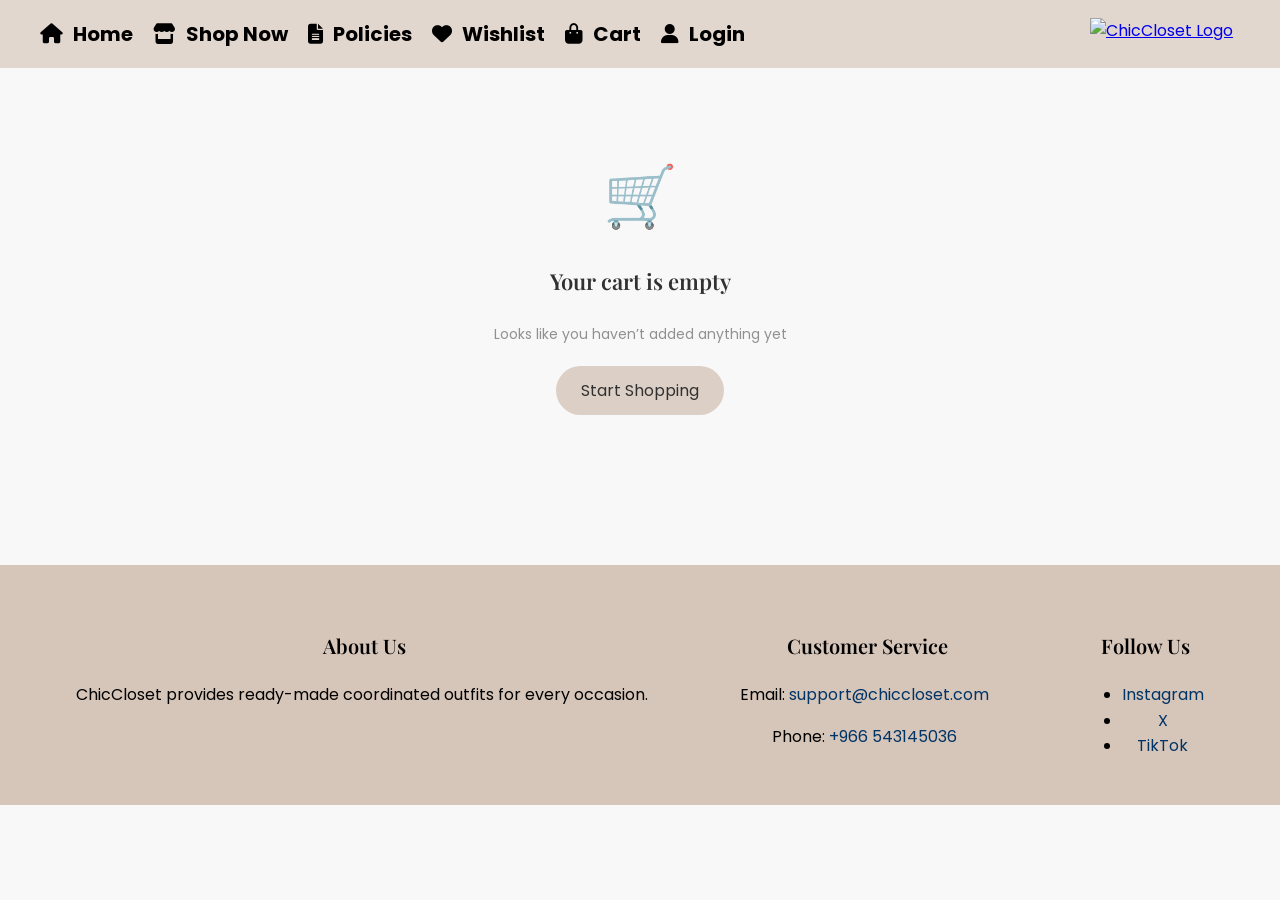
==== cart.html @ 92ce2084 "Add files via upload" ====
<!DOCTYPE html>
<html lang="en">
<head>
  <meta charset="UTF-8">
  <meta name="viewport" content="width=device-width, initial-scale=1.0">
  <title>My Cart</title>
  <link rel="stylesheet" href="style.css">
  <link rel="stylesheet" href="https://cdnjs.cloudflare.com/ajax/libs/font-awesome/6.5.1/css/all.min.css">
  <link rel="preconnect" href="https://fonts.googleapis.com">
  <link rel="preconnect" href="https://fonts.gstatic.com" crossorigin>
  <link href="https://fonts.googleapis.com/css2?family=Playfair+Display:wght@500;600;700&family=Poppins:wght@300;400;500;600&display=swap" rel="stylesheet">
</head>
<body>

<div class="navbar">
  <a href="index.html" class="logo">
    <img src="images/logo.png" alt="ChicCloset Logo">
  </a>
  <ul class="nav-icons-links">
    <li><a href="index.html"><i class="fa-solid fa-house"></i> Home</a></li>
    <li><a href="index.html#shopNow"><i class="fa-solid fa-store"></i> Shop Now</a></li>
    <li><a href="index.html#policies"><i class="fa-solid fa-file-lines"></i> Policies</a></li>
    <li><a href="favorites_page.html"><i class="fa-solid fa-heart"></i> Wishlist</a></li>
        <li class="cart-item-nav">
      <a href="cart.html" class="cart-link">
        <i class="fa-solid fa-bag-shopping"></i> Cart
      </a>
    </li>
    <li><a href="login.html" id="login-link"><i class="fa-solid fa-user"></i> Login</a></li>
    <li><button id="logout-btn" onclick="logout()">Logout</button></li>
  </ul>
</div>

  <p id="subtitle" class="subtitle">Your selected outfits are ready ✨</p>

    <div class="empty-cart hidden">
      <div class="empty-icon">🛒</div>
      <h3>Your cart is empty</h3>
      <p>Looks like you haven’t added anything yet</p>
      <a href="index.html" class="start-btn">Start Shopping</a>
    </div>


  <div class="cart-container">
    <div id="cart-items"></div>

  <div class="right-side">

    <div class="price-box">
      <h4>Price List</h4>

      <div class="row">
        <span>Base Price</span>
        <span id="base-price"></span>
      </div>

      <div class="row">
        <span>Taxes</span>
        <span id="tax"></span>
      </div>

      <div class="row total">
        <span>Total</span>
        <span id="total"></span>
      </div>
    </div>

    <div class="checkout">
      <button class="checkout-btn" onclick="goToCheckout()">
        Proceed to Checkout 🛒
      </button>
    </div>

  </div>
</div>

<footer class="footer">
  <div class="footer-section">
    <h2>About Us</h2>
    <p>ChicCloset provides ready-made coordinated outfits for every occasion.</p>
  </div>

  <div class="footer-section">
    <h2>Customer Service</h2>
    <p>Email: <a href="mailto:support@chiccloset.com">support@chiccloset.com</a></p>
    <p>Phone: <a href="tel:+9665XXXXXXXX">+966 543145036</a></p>
  </div>

  <div class="footer-section">
    <h2>Follow Us</h2>
    <ul>
      <li><a href="https://www.instagram.com/chiccloset_0166">Instagram</a></li>
      <li><a href="https://x.com/ChicClosethrcp">X</a></li>
      <li><a href="https://www.tiktok.com/@chiccloset448">TikTok</a></li>
    </ul>
  </div>
</footer>

<script>
  // ================== Navbar ==================

// Update the navbar based on the login status
function updateNavbar() {

  // Retrieve the currently logged-in user from localStorage
  const user = JSON.parse(localStorage.getItem("currentUser"));

  // Select the login link and logout button from the page
  const loginLink = document.getElementById("login-link");
  const logoutBtn = document.getElementById("logout-btn");

  // If a user is logged in
  if (user) {

    // Extract the username from the email (text before @)
    const username = user.email.split("@")[0];

    // Replace the Login text with the username and user icon
    loginLink.innerHTML = `
      <i class="fa-solid fa-user"></i> ${username}
    `;

    // Go to profile page
    loginLink.href = "profile.html";

    // Show the logout button
    logoutBtn.style.display = "block";

  } else {

    // If no user is logged in, show the default Login text
    loginLink.innerHTML = `
      <i class="fa-solid fa-user"></i> Login
    `;

    // Go to login page
    loginLink.href = "login.html";

    // Hide the logout button
    logoutBtn.style.display = "none";
  }
}

// Run the navbar update immediately when the page loads
updateNavbar();


// Log out the current user
function logout() {

  localStorage.removeItem("currentUser");

  alert("Logged out!");

  // Redirect the user to the home page
  window.location.href = "home.html";
}

// Array to store cart items
let cart = [];

// Get the current logged-in user
const user = JSON.parse(localStorage.getItem("currentUser"));

// Load the user's cart from localStorage
try {
  if (user) {
    // Load cart using a unique key based on the user's email
    cart = JSON.parse(localStorage.getItem("cart_" + user.email)) || [];
  } else {
    // If no user is logged in, keep the cart empty
    cart = [];
  }
} catch (error) {
  // Handle invalid JSON data safely
  console.error("Error parsing cart:", error);
  cart = [];
}


// Define the tax rate (15%)
const taxRate = 0.15;

// Select important page elements
const cartItems = document.getElementById("cart-items");
const emptyCartDiv = document.querySelector(".empty-cart");
const priceBox = document.querySelector(".price-box");
const checkoutDiv = document.querySelector(".checkout");
const subtitle = document.getElementById("subtitle");


// Display all cart items on the page
function displayCart() {
  // Clear existing cart content before re-rendering
  cartItems.innerHTML = "";

  // Check if the cart is empty
  if (cart.length === 0) {
    // Show empty cart message
    emptyCartDiv.classList.remove("hidden");

    priceBox.classList.add("hidden");
    checkoutDiv.classList.add("hidden");
    subtitle.classList.add("hidden");
    return;
  }



  // Show cart items and price details
  emptyCartDiv.classList.add("hidden");
  priceBox.classList.remove("hidden");
  checkoutDiv.classList.remove("hidden");
  subtitle.classList.remove("hidden");

  // Loop through each product in the cart
  cart.forEach((product, index) => {
    // Array to store selected sizes
    let sizesText = [];

// Najdia Set
if (product.page === "najdia_outfit.html") {
  if (product.topSize) sizesText.push("Size: " + product.topSize);
  if (product.shoesSize) sizesText.push("Heels: " + product.shoesSize);
}

// sky blue Set
else if (product.page === "sky_blue_set.html") {
  if (product.topSize) sizesText.push("Size: " + product.topSize);
  if (product.shoesSize) sizesText.push("Heels: " + product.shoesSize);
}
// Golden Elegance Set
else if (product.page === "golden_elegance_set.html") {
  if (product.topSize) sizesText.push("Top: " + product.topSize);
  if (product.pantsSize) sizesText.push("Pants: " + product.pantsSize);
  if (product.shoesSize) sizesText.push("Heels: " + product.shoesSize);
}

// floral meadow Set
else if (product.page === "floral_meadow_set.html") {
  if (product.topSize) sizesText.push("Top: " + product.topSize);
  if (product.pantsSize) sizesText.push("skirt: " + product.pantsSize);
  if (product.shoesSize) sizesText.push("Heels: " + product.shoesSize);
}

// White Suit
else if (product.page === "white_suit.html") {
  if (product.topSize) sizesText.push("Top: " + product.topSize);
  if (product.pantsSize) sizesText.push("Pants: " + product.pantsSize);
  if (product.shoesSize) sizesText.push("Heels: " + product.shoesSize);
}

// Pinky Set
else {
  if (product.topSize) sizesText.push("Top: " + product.topSize);
  if (product.pantsSize) sizesText.push("Pants: " + product.pantsSize);
  if (product.shoesSize) sizesText.push("Shoes: " + product.shoesSize);
}

    // Add the product HTML to the cart container
    cartItems.innerHTML += `
    <div class="cart-item">
      <a href="${product.page}">
        <img src="${product.image}">
      </a>
      <div class="info">
        <h3>
          <a href="${product.page}">
            ${product.name}
          </a>
        </h3>
        <p>${product.price} SAR</p>

        <p class="sizes-text">
          ${sizesText.join(" | ")}
        </p>
      </div>

      <div class="actions">
        <button onclick="decreaseQty(${index})">-</button>
        <span class="quantity">${product.quantity}</span>
        <button onclick="increaseQty(${index})">+</button>

        <button class="delete" onclick="removeItem(${index})">🗑</button>
      </div>
    </div>
    `;
  });

  // Update subtotal, tax, and total
  updateTotal();
}


// Increase the quantity of a specific item
function increaseQty(index) {
  cart[index].quantity++;
  saveCart();
}

// Decrease the quantity of a specific item
function decreaseQty(index) {
  // If quantity is greater than 1, decrease it
  if (cart[index].quantity > 1) {
    cart[index].quantity--;
  } else {
    // If quantity becomes 0, remove the item from the cart
    cart.splice(index, 1);
  }

  // Save changes and refresh the cart
  saveCart();
}

// Remove an item from the cart completely
function removeItem(index) {
  cart.splice(index, 1);
  saveCart();
}


// Save the updated cart to localStorage
function saveCart() {
  // Retrieve the current user again
  const user = JSON.parse(localStorage.getItem("currentUser"));

  // Save the cart only if a user is logged in
  if (user) {
    localStorage.setItem("cart_" + user.email, JSON.stringify(cart));
  }

  // Refresh the cart display
  displayCart();
}


// Calculate and update the subtotal, tax, and final total
function updateTotal() {
  // Variable to store the subtotal
  let subtotal = 0;

  // Sum all product prices multiplied by quantity
  cart.forEach(product => {
    subtotal += Number(product.price) * product.quantity;
  });

  // Calculate tax amount
  let tax = subtotal * taxRate;

  // Calculate final total
  let total = subtotal + tax;

  // Update the values in the HTML
  document.getElementById("base-price").textContent = subtotal.toFixed(2) + " SAR";
  document.getElementById("tax").textContent = tax.toFixed(2) + " SAR";
  document.getElementById("total").textContent = total.toFixed(2) + " SAR";
}


// Display the cart immediately when the page loads
displayCart();


// Navigate to the checkout page if the user is logged in
function goToCheckout() {
  // Check if currentUser exists in localStorage
  const user = localStorage.getItem("currentUser");

  if (user) {
    // If logged in, go to checkout page
    window.location.href = "checkout.html";
  } else {
    // If not logged in, ask the user to log in first
    alert("Please login first!");
    window.location.href = "login.html";
  }
}
</script>
</body>
</html>
---- style.css ----
body {
  margin: 0;
  font-family: "Poppins", sans-serif;
  background: #f8f8f8;
  overflow-x: hidden;
  line-height: 1.6;
}


/* ================= HOME PAGE ================= */

.hero {
  position: relative;
  height: 100vh;
  overflow: hidden;
}

.hero img {
  width: 100%;
  height: 100%;
  object-fit: cover;
}


.hero::after {
  content: "";
  position: absolute;
  width: 100%;
  height: 100%;
  background: rgba(0,0,0,0.20);
  top: 0;
  left: 0;
}

.hero-text {
  position: absolute;
  top: 30%;
  left: 50%;
  transform: translate(-120%, -50%);
  color: #fff;
  text-align: center;
  z-index: 2;
}

.hero-text h1 {
  font-size: 67px;
  margin-bottom: 9px;
   margin-top: 50px;
}

.hero-text p {
  font-size: 20px;
}

.hero-text button {
  margin-top: 3px;
  padding: 18px 35px;
  border: none;
  background: white;
  color: black;
  font-weight: bold;
  cursor: pointer;
  border-radius: 8px;
  transition: 0.3s;

}

.hero-text button:hover {
  background: black;
  color: white;
}

.about {
  padding:20px;
  background:transparent;
}

.about-container {
  display: flex;
  align-items: center;
  gap: 40px;
  max-width: 1000px;
  margin: auto;
}

.about-container img {
  width: 45%;
  border-radius: 10px;
}

.about-text {
  width: 55%;
}

.about-text h2 {
  font-size: 28px;
  margin-bottom: 15px;
}

.about-text p {
  color: #555;
  line-height: 1.6;
}

.icons span {
  margin-left: 10px;
  background: white;
  padding: 8px;
  border-radius: 50%;
  cursor: pointer;
}



.section-title {
  padding: 0 15px;
  margin-top: 25px;
  font-size:40px;


}

.categories {
  margin-top: 10px;
}

.products {
  display: grid;
  grid-template-columns: repeat(3, 1fr);
  gap: 20px;
  padding: 0 20px;
  align-items: center;
}

.products .card {
  width: 100%;
}

.filters {
  text-align: center;
  margin: 30px 0;
}

.filters button {
  padding: 10px 20px;
  border: none;
  background: #eee;
  border-radius: 20px;
  cursor: pointer;
  margin: 5px;
  transition: 0.3s;
  font-weight: bold;
}

.filters button:hover {
  background: black;
  color: white;
}

.filters .active {
  background: black;
  color: white;
}

.btn-details {
  display: block;
  margin: 8px auto 0;
  padding: 6px 20px;
  padding-button:180px;
  text-align: center;
  font-size: 12px;
  border: none;
  border-radius: 15px;
  background-color: #d6c5b9;
  color: black;
  cursor: pointer;
  transition: 0.3s;
  text-decoration: none;
}


.btn-details:hover {
  background-color: #bfae9f;
  transform: scale(1.05);
}

/* ================= features section ================= */
.features-section {
  padding: 60px 20px;
  background: #f9f9f9;
}
.features-section h2{
  padding: 0 15px;
  margin-top: 25px;
  margin-left: 30px;
  font-size:40px;
}

.features-section .container {
  display: flex;
  justify-content: space-between;
  gap: 20px;
  flex-wrap: wrap;
  max-width: 1100px;
  margin: auto;
}

.feature {
  background: #fff;
  flex: 1;
  min-width: 220px;
  padding: 20px;
  border-radius: 15px;
  text-align: center;
  box-shadow: 0 5px 20px rgba(0,0,0,0.05);
  transition: 0.3s ease;
}

.feature:hover {
  transform: translateY(-5px);
}

.feature img {
  width: 100%;
  height: 140px;
  object-fit: cover;
  border-radius: 12px;
  margin-bottom: 15px;
}

.feature h3 {
  margin: 10px 0;
  font-size: 18px;
  color: #222;
}

.feature p {
  font-size: 14px;
  color: #666;
  line-height: 1.5;
}

/* ================= NAVBAR ================= */
.navbar {
  display: flex;
  justify-content: space-between;
  align-items: center;
  flex-direction: row-reverse;
  background: rgba(214, 197, 185, 0.65);
  backdrop-filter: blur(8px);
  padding: 18px 40px;
  position: sticky;
  top: 0;
  left:0;
  z-index: 1000;
}

.nav-icons-links {
  list-style: none;
  display: flex;
  gap: 20px;
  margin: 0;
  padding: 0;
}

.nav-icons-links a {
  text-decoration: none;
  color: black;
  font-size: 20px;
  font-weight: bold;
  transition: 0.3s;
}

.nav-icons-links a:hover {
  color: white;
}


.logo {
  width: 150px;
  height: auto;
  margin-bottom:auto;
  overflow: hidden;
}

.logo img {
  width: 100%;
  height: 100%;
  object-fit: cover;
  display: block;
}

.nav-icons-links {
  list-style: none;
  display: flex;
  gap: 20px;
  margin: 0;
}

.cart-item-nav {
  position: relative;
}

.cart-link {
  position: relative;
}

.nav-icons-links i {
  margin-right: 6px;
}

#cart-count {
  position: absolute;
  top: -8px;
  right: -14px;
  background:  white;
  color: black;
  font-size: 11px;
  width: 18px;
  height: 18px;
  border-radius: 50%;
  display: flex;
  justify-content: center;
  align-items: center;
}

#logout-btn {
  margin-top: 3px;
  padding: 9px 25px;
  border: none;
  background: white;
  color: black;
  font-weight: bold;
  cursor: pointer;
  border-radius: 8px;
  transition: 0.3s;
}

#logout-btn:hover {
  color: gray;
}

/* ================= FOOTER ================= */

.footer {
  background: #d6c5b9;
  text-align: center;
  display: flex;
  flex-wrap: wrap;
  padding: 30px;
  margin-top: 40px;
  justify-content: space-around;
}

.footer h2 {
  font-size:20px;

}

.footer p {
  font-size: 16px;
}

.footer a {
  color: #003366;
  text-decoration: none;
}

.footer a:hover {
  text-decoration: underline;
}


/* ================= CART page ================= */

* {
  box-sizing: border-box;
}

.header {
  background: #d6c5b9;
  padding: 15px;
  display: flex;
  align-items: center;
  justify-content: center;
  position: relative;
  font-size: 18px;
  font-weight: bold;
}

.header h2 {
  margin: 0;
}

.back-btn {
  position: absolute;
  left: 15px;
  width: 38px;
  height: 38px;
  border-radius: 50%;
  background: white;
  display: flex;
  align-items: center;
  justify-content: center;
  text-decoration: none;
  color: black;
  box-shadow: 0 2px 8px rgba(0,0,0,0.15);
  transition: 0.2s;
}

.back-btn:hover {
  transform: scale(1.1);
}

.subtitle {
  padding: 10px 16px;
  color: #555;
}

.cart-container {
  position: relative;
  padding: 10px;
  margin: 10px;
  padding-bottom: 20px;
  transition: 0.3s;
  display: flex;
  gap: 40px;
  align-items: flex-start;
  flex-wrap: nowrap;
}

#cart-items {
  display: flex;
  flex-direction: column;
  gap: 10px;
  min-width: 500px;
  flex: 3;
}

.right-side {
  border-left: 1px solid #eee;
  padding-left: 20px;
  flex: 1;
  position: sticky;
  top: 20px;
  height: fit-content;
  min-width: 300px;
}


.cart-item {
  animation: fadeIn 0.4s ease;
  background: #fff;
  border-radius: 12px;
  padding: 16px;
  border: 1px solid #eee;
  transition: 0.3s;
  display: flex;
  align-items: center;
  gap: 25px;
  justify-content: space-between;
}

@keyframes fadeIn {
  from {
    opacity: 0;
    transform: translateY(10px);
  }
  to {
    opacity: 1;
    transform: translateY(0);
  }
}

.cart-item:hover {
  box-shadow: 0 8px 25px rgba(0,0,0,0.08);
  transform: translateY(-2px);
}

.cart-item a {
  text-decoration: none;
  color: inherit;
}

.cart-item a:hover {
  opacity: 0.7;
}

.cart-item img {
  width: 120px;
  height: 120px;
  object-fit: cover;
  border-radius: 4px;
}



.info{
flex: 1;
}


.info h3 {
  font-size: 16px;
  font-weight: 600;
  flex: 1;
}

.info p {
  font-size: 13px;
  color: #777;
}

.info span {
  font-size: 11px;
  color: #aaa;
}

.quantity {
  min-width: 20px;
  text-align: center;
  font-weight: bold;
}

.sizes-text {
  font-size: 12px;
  color: #777;
  margin-top: 5px;
}

.actions {
  display: flex;
  align-items: center;
  background: #f8f8f8;
  padding: 5px;
  border-radius: 20px;
  gap: 8px;
}

.actions button {
  font-size: 18px;
  border: none;
  background: white;
  cursor: pointer;
  margin-left: 5px;
  width: 35px;
  height: 35px;
  border-radius: 50%;
  transition: 0.3s;
  box-shadow: 0 2px 6px rgba(0,0,0,0.15);
  font-weight: bold;
  display: flex;
  align-items: center;
  justify-content: center;
}

.actions button:hover {
  background-color: #f0f0f0;
  transform: scale(1.05);
}


.actions button:first-child {
  margin-left: 0;
}

.delete {
  color: red;
}

.price-box {
  padding-top: 15px;
  background: transparent;
  box-shadow: none;
  border-top: 1px solid #ddd;
  border-radius: 0;
}

.price-box h4 {
  margin-bottom: 15px;
  font-weight: 500;
}

.row {
  display: flex;
  justify-content: space-between;
  margin: 10px 0;
  font-size: 14px;
}

.total {
  margin-top: 15px;
  font-weight: bold;
  font-size: 18px;
  color: black;
}

.checkout {
  margin-top: 10px;
  left: 0;
  width: 100%;
  padding: 15px;
  box-sizing: border-box;
  background: transparent;
}

.checkout-btn {
  display: block;
  width: 100%;
  padding: 16px;
  text-align: center;
  background: linear-gradient(135deg, #C89B7B, #a67c5b);
  color: white;
  border: none;
  border-radius: 8px;
  font-size: 16px;
  font-weight: 600;
  letter-spacing: 0.5px;
  transition: 0.3s;
  text-decoration: none;
}

.checkout-btn:hover {
  transform: translateY(-3px);
  box-shadow: 0 10px 25px rgba(200,155,123,0.4);
}


.empty-cart {
  display: flex;
  flex-direction: column;
  align-items: center;
  justify-content: center;
  text-align: center;
  width: 100%;
  max-width: 400px;
  opacity: 0.8;
  margin: 80px auto;
}


.empty-icon {
  font-size: 60px;
  margin-bottom: 10px;
}

.empty-cart h3 {
  margin: 10px 0;
  font-size: 22px;
}

.empty-cart p {
  color: #777;
  font-size: 14px;
  margin-bottom: 20px;
}

.start-btn {
  padding: 12px 25px;
  background: #d6c5b9;
  color: black;
  text-decoration: none;
  border-radius: 25px;
  transition: 0.3s;
}

.start-btn:hover {
  background: #bfae9f;
  transform: scale(1.05);
}

.hidden {
  display: none !important;
}


/* ================= PRODUCT DETAILS ================= */

.container {
  display: flex;
  flex-direction: row-reverse;
  align-items: flex-start;
  padding: 40px;
  gap: 60px;


}

.details {
  flex: 1;
  max-width: 500px;
  line-height: 1.5;
}

.title {
  font-size: 26px;
  font-weight: bold;

}

.price {
  margin-top: 10px;
  font-size: 20px;
}

.rating {
  margin-top: 10px;
  color: #f5a623;
}

.section {
  margin-top: 25px;
}


.sizes {
  display: flex;
  gap: 10px;
  margin-top: 10px;
}

.size {
  width: 40px;
  height: 40px;
  border: 1px solid #999;
  display: flex;
  align-items: center;
  justify-content: center;
  cursor: pointer;
}

.message {
  display: none;
  padding: 12px;
  margin-bottom: 15px;
  border-radius: 8px;
  font-size: 14px;
}

.message.success {
  background-color: #d4edda;
  color: #155724;
}

.message.error {
  background-color: #f8d7da;
  color: #721c24;
}
.buttons {
  display: flex;
  gap: 15px;
  margin-top: 30px;
}

.heart-btn {
  width: 50px;
  height: 50px;
  border:none;
  border-radius: 50%;
  background: #eee;
  display: flex;
  align-items: center;
  justify-content: center;
  cursor: pointer;
  font-size: 24px;
   transition: 0.3s;
}

.heart-btn:hover {
  transform: scale(1.1);
}

.btn {
  flex: 1;
  padding: 14px;
  border: none;
  border-radius: 12px;
  font-size: 16px;
  cursor: pointer;
  transition:0.3s ease;
}

button {
  cursor: pointer;
}

.add {
  background: #c89b7b;
  color: white;
  transition: 0.3s;
}

.add:hover {
  transform: scale(1.1);
  background-color: #caa27c;
}

.buy {
  border: 1px solid black;
  background: transparent;
    transition: 0.3s;
}

.buy:hover {
  transform: scale(1.1);
  }


.product-info {
  margin-top: 20px;
  font-size: 14px;
  color: #555;
}


.description {
  margin-top: 25px;
  color: #444;
  line-height: 1.6;
}

.image-section {
  width: 50%;
}

.product-img {
  width: 100%;
  max-width: 500px;
  border-radius: 12px;
  object-fit: contain;
}


.related {
  padding: 40px;
}


.related-title {
  font-size: 22px;
  margin-bottom: 20px;
}

.products-rel {
  display: grid;
  grid-template-columns: repeat(3, 1fr);
  gap: 25px;
  margin-top: 40px;
  padding: 0 20px;
  box-sizing: border-box;
}


.card {
  border-radius: 12px;
  overflow: hidden;
  background: #f8f8f8;
  transition: 0.3s;
  cursor: pointer;
  display: flex;
  flex-direction: column;
  align-items: center;
}

.card:hover {
  transform: translateY(-5px);
}

.card img {
  width: 100%;
  height: 300px;
  object-fit: cover;
}

.card-name {
  text-align: center;
  margin: 10px 0 5px;
}

.card-price {
  text-align: center;
  color: #777;
  margin-bottom: 10px;
}


.size.selected {
  background: black;
  color: white;
  border-radius: 5px;
}


.heart-btn.liked {
  color: red;
  background: #ffe6e6;
}

/* ================= WISHLIST PAGE  ================= */

.page-title {
  padding: 30px 40px 10px;
  font-size: 24px;
  font-weight: bold;
}

.remove-btn {
  display: block;
  margin: 10px auto 15px;
  padding: 8px 15px;
  border: none;
  border-radius: 8px;
  background: black;
  color: white;
  cursor: pointer;
}

.remove-btn:hover {
  background: #333;
}

.wishlist-products {
  display: flex;
  flex-wrap: wrap;
  justify-content: center;
  gap:30px;
}
p.empty {
  width: 100%;
  text-align: center;
  margin-top: 100px;
  color: #888;
  font-size: 18px;
}

/* Container for Add to Cart and Remove buttons */
.wishlist-buttons {
  display: flex;
  justify-content: center;
  align-items: center;
  gap: 10px;
  margin: 10px auto 15px;
}

/* Make both buttons exactly the same size and alignment */
.remove-btn,
.add-cart-btn {
  display: inline-flex;
  justify-content: center;
  align-items: center;
  width: 120px;
  height: 40px;
  padding: 0;
  margin: 0;
  border: none;
  border-radius: 8px;
  font-size: 14px;
  font-family: "Poppins", sans-serif;
  font-weight: 500;
  line-height: 1;
  text-decoration: none;
  cursor: pointer;
  box-sizing: border-box;
  transition: 0.3s;
  vertical-align: middle;

}

/* Remove button */
.remove-btn {
  background: black;
  color: white;
}

.remove-btn:hover {
  background: #333;
}

/* Add to Cart button */
.add-cart-btn {
  background: #c89b7b;
  color: white;
}

.add-cart-btn:hover {
  background: #a67c5b;
}

#favoritesContainer {
  min-height: calc(100vh - 300px);
}

/* ===== Headings Font ===== */

h1,
h2,
h3,
.title,
.section-title,
.related-title,
.about-text h2,
.features-section h2,
.hero-text h1 {
  font-family: "Playfair Display", serif;
  font-weight: 600;
}

/* ================= PROFILE PAGE ================= */

body h1,
body h2 {
  max-width: 1000px;
  margin-left: auto;
  margin-right: auto;
  padding-left: 5px;
}

body h1 {
  margin-top: 40px;
  margin-bottom: 20px;
}

body h2 {
  margin-top: 35px;
  margin-bottom: 20px;
}

/* Profile Information Card */
#profileInfo {
  max-width: 1000px;
  margin: 0 auto;
  background: #ffffff;
  border-radius: 20px;
  padding: 35px 40px;
  box-shadow: 0 8px 30px rgba(0, 0, 0, 0.06);
}

#profileInfo p {
  margin: 14px 0;
  font-size: 16px;
  color: #555;
}

#profileInfo strong {
  color: #111;
  display: inline-block;
  min-width: 90px;
  font-weight: 600;
}

/* Orders Container */
#ordersContainer {
  max-width: 1000px;
  margin: 0 auto 60px;
}

/* Individual Order Card */
.order-box {
  background: #ffffff;
  border-radius: 20px;
  padding: 30px 35px;
  margin-bottom: 25px;
  box-shadow: 0 8px 30px rgba(0, 0, 0, 0.06);
  border-left: 5px solid #d6c5b9;
  transition: 0.3s ease;
}

.order-box:hover {
  transform: translateY(-3px);
  box-shadow: 0 12px 35px rgba(0, 0, 0, 0.08);
}

.order-box h3 {
  margin: 0 0 20px;
  font-family: "Playfair Display", serif;
  font-size: 22px;
  font-weight: 600;
  color: #222;
}

.order-box ul {
  list-style: none;
  margin: 0 0 20px;
  padding: 0;
}

.order-box > p {
  margin: 0;
  font-size: 17px;
  font-weight: 600;
  color: #111;
  padding-top: 15px;
  border-top: 1px solid #eee;
}

#emptyOrdersMessage {
  max-width: 1000px;
  margin: 20px auto;
  padding-left: 5px;
  color: #888;
  font-size: 16px;
}

/* ================= ORDER ITEMS ================= */

.order-item {
  display: flex;
  align-items: center;
  gap: 15px;
  padding: 12px;
  margin-bottom: 12px;
  background: #f8f8f8;
  border-radius: 12px;
  transition: 0.3s ease;
}

.order-item:hover {
  background: #f3f3f3;
}

.order-item-image {
  width: 75px;
  height: 75px;
  object-fit: cover;
  border-radius: 10px;
  flex-shrink: 0;
  border: 1px solid #eee;
}

.order-item-details {
  display: flex;
  flex-direction: column;
  gap: 4px;
}

.order-item-name {
  font-size: 15px;
  font-weight: 500;
  color: #222;
}

.order-item-price {
  font-size: 14px;
  color: #777;
}

/* Empty State Messages */
#profileInfo > p:only-child,
#ordersContainer > p {
  text-align: center;
  color: #888;
  font-size: 16px;
  margin: 20px 0;
}

/* Responsive Design */
@media (max-width: 768px) {
  body {
    padding: 25px 15px;
  }


#profileInfo,
  .order-box {
    padding: 25px 20px;
    border-radius: 15px;
  }

  #profileInfo strong {
    display: block;
    margin-bottom: 4px;
  }

  .order-item {
    align-items: flex-start;
  }

  .order-item-image {
    width: 65px;
    height: 65px;
  }
}
/* ===== Profile Form ===== */
#profileForm {
  display: flex;
  flex-direction: column;
  gap: 14px;
  max-width: 600px;
  margin: 30px auto;
  padding: 35px;
  background: #fff;
  border-radius: 20px;
  box-shadow: 0 8px 30px rgba(0,0,0,0.06);
}

#profileForm label {
  font-size: 14px;
  font-weight: 600;
  color: #333;
  margin-bottom: -8px;
}

#profileForm input {
  padding: 13px 15px;
  border: 1px solid #ddd;
  border-radius: 10px;
  font-size: 14px;
  font-family: "Poppins", sans-serif;
  transition: 0.3s;
  background: #fafafa;
}

#profileForm input:focus {
  border-color: #c9a96e;
  background: white;
  box-shadow: 0 0 0 3px rgba(201,169,110,0.15);
}

#profileForm button {
  margin-top: 10px;
  padding: 14px;
  background: #c9a96e;
  color: white;
  border: none;
  border-radius: 10px;
  font-size: 15px;
  font-weight: 500;
  cursor: pointer;
  transition: 0.3s;
}

#profileForm button:hover {
  background: #b8935a;
  transform: translateY(-2px);
}

#profileInfo button {
  margin-top: 16px;
  padding: 10px 20px;
  background: #c9a96e;
  color: #fff;
  border: none;
  border-radius: 8px;
  font-size: 14px;
  cursor: pointer;
  font-family: 'Poppins', sans-serif;
}

#profileInfo button:hover {
  background: #b8935a;
}

#profileInfo button,
#profileForm button {
  transition: 0.3s ease;
}

#profileInfo button:hover,
#profileForm button:hover {
  transform: translateY(-2px);
}

.error-msg {
 font-size: 13px;
 color: #d93025;
 margin-top: 5px;
 font-weight: 500;
}

/* ===== Password Toggle Buttons (Profile Page) ===== */
.pass-field { position: relative; width: 100%; }

#profileForm .pass-field input {
  width: 100%;
  padding: 13px 75px 13px 15px !important;
  border: 1px solid #ddd;
  border-radius: 10px;
  font-size: 14px;
  font-family: "Poppins", sans-serif;
  background: #fafafa;
  box-sizing: border-box;
  transition: 0.3s;
}
#profileForm .pass-field input:focus {
  border-color: black;
   border-style: solid;
    border-width: 3px;
  background: white;
  outline: none;
  box-shadow: 0 0 0 3px rgba(201,169,110,0.15);
}
#profileForm .pass-field input.is-invalid { border-color: #d93025; }

#profileForm .pass-icon-btn {
  position: absolute;
  top: 50%; transform: translateY(-50%);
  background: none !important;
  border: none !important;
  cursor: pointer;
  font-size: 15px;
  color: #888;
  padding: 0 !important;
  margin-top: 0 !important;
  display: none;
  transition: color 0.2s;
  width: auto !important;
  border-radius: 0 !important;
  box-shadow: none !important;
}
#profileForm .pass-icon-btn:hover {
  color: #c9a96e;
  background: none !important;
  transform: translateY(-50%) !important;
}
.btn-eye  { right: 40px; }
.btn-clear{ right: 12px; }
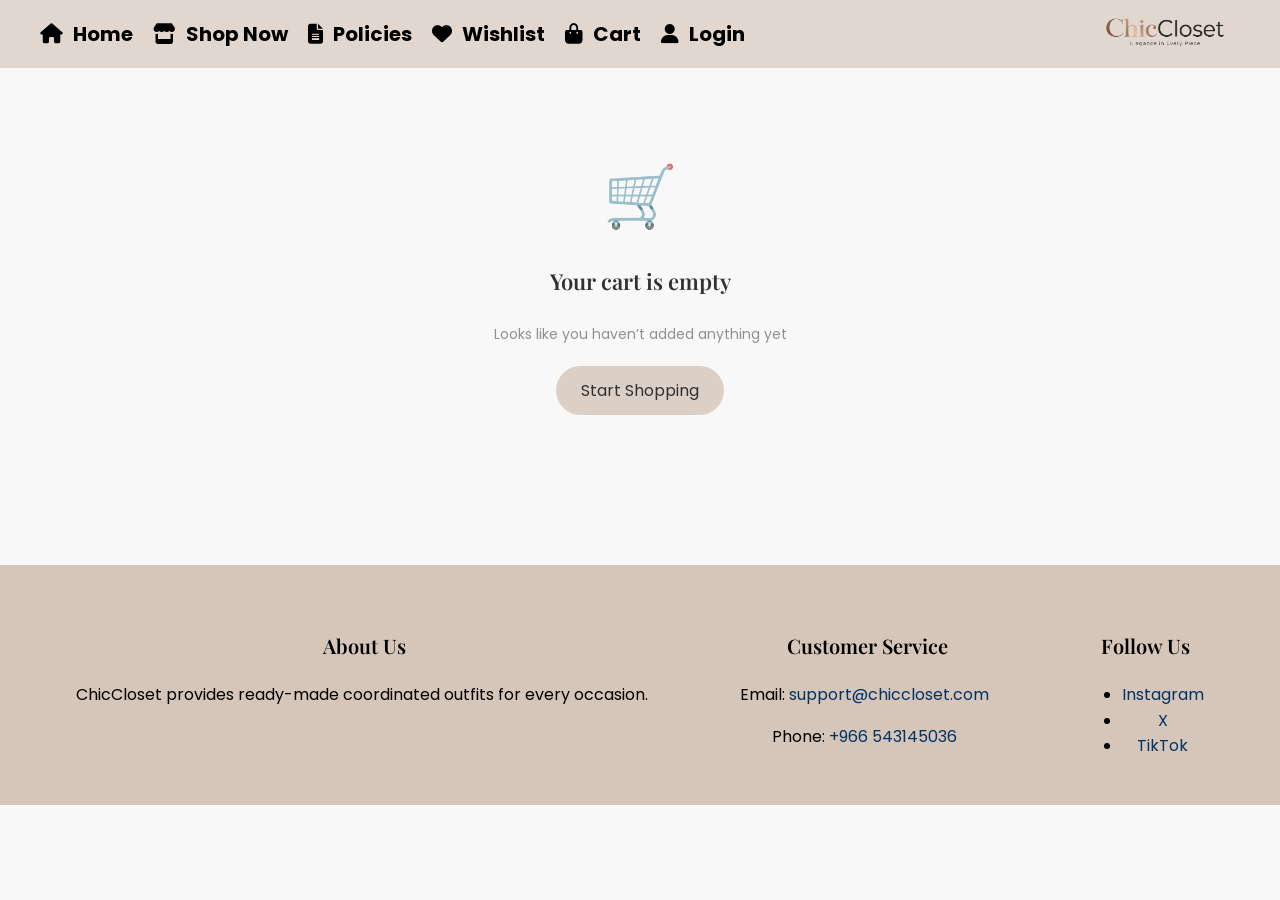
==== commit 3fb933d3: "Update cart.html" ====
--- a/cart.html
+++ b/cart.html
@@ -153,7 +153,7 @@
   alert("Logged out!");
 
   // Redirect the user to the home page
-  window.location.href = "home.html";
+  window.location.href = "index.html";
 }
 
 // Array to store cart items
